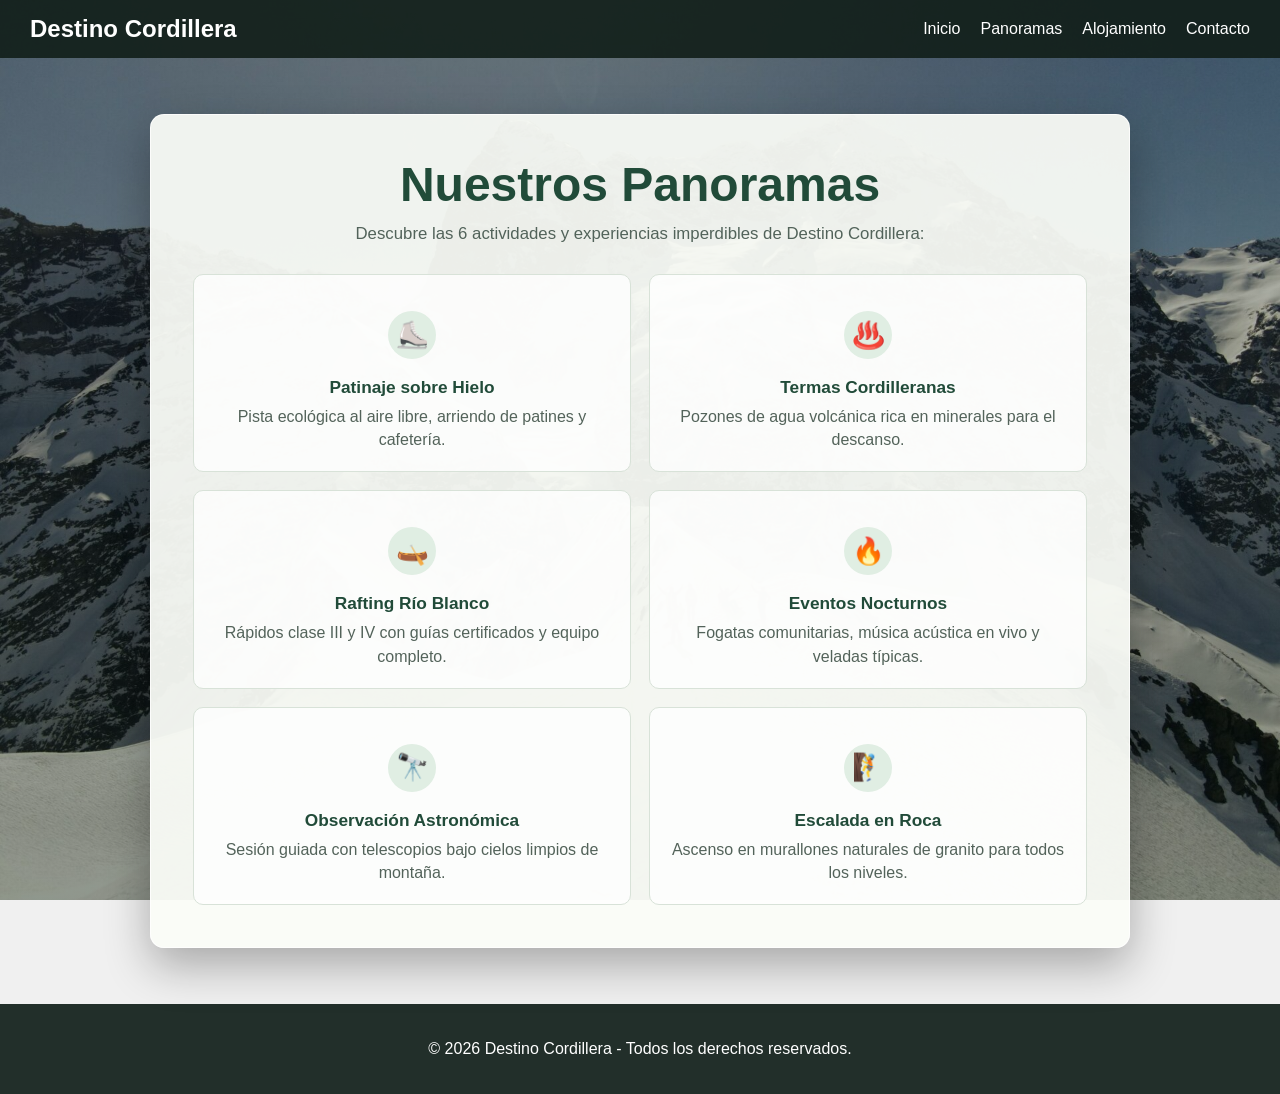
==== pagina1.html @ 20344a06 "panoramas.html actualizado a pagina1.html con intención de cumplir con la rúbrica establecida el nom" ====
<!DOCTYPE html>
<html lang="es">
<head>
  <meta charset="UTF-8">
  <meta name="viewport" content="width=device-width, initial-scale=1.0">
  <title>Destino Cordillera - Panoramas</title>
  <link rel="stylesheet" href="css/styles.css">
</head>
<body class="pagina-panoramas">

  <header>
    <nav>
      <h2>Destino Cordillera</h2>
      <ul>
        <li><a href="index.html">Inicio</a></li>
        <li><a href="pagina1.html">Panoramas</a></li>
        <li><a href="alojamiento-gastronomia.html">Alojamiento</a></li>
        <li><a href="contacto.html">Contacto</a></li>
      </ul>
    </nav>
  </header>

  <main class="contenedor-principal-panoramas">
    
    <section class="ventana-central">
      <h1>Nuestros Panoramas</h1>
      <p class="subtitulo-ventana">Descubre las 6 actividades y experiencias imperdibles de Destino Cordillera:</p>
      
      <div class="contenedor-etiquetas">
        
        <article class="etiqueta-panorama panorama-interactivo">
          <img class="imagen-panorama" src="img/patinaje.jpg" alt="Personas patinando sobre hielo en la cordillera">
          <span class="icono">⛸️</span>
          <div class="texto-etiqueta">
            <h3>Patinaje sobre Hielo</h3>
            <p>Pista ecológica al aire libre, arriendo de patines y cafetería.</p>
          </div>
        </article>

        <article class="etiqueta-panorama panorama-interactivo">
          <img class="imagen-panorama" src="img/termas.jpg" alt="Pozones de aguas termales en la cordillera">
          <span class="icono">♨️</span>
          <div class="texto-etiqueta">
            <h3>Termas Cordilleranas</h3>
            <p>Pozones de agua volcánica rica en minerales para el descanso.</p>
          </div>
        </article>

        <article class="etiqueta-panorama panorama-interactivo">
          <img class="imagen-panorama" src="img/rafting.jpg" alt="Personas practicando rafting en un río de montaña">
          <span class="icono">🛶</span>
          <div class="texto-etiqueta">
            <h3>Rafting Río Blanco</h3>
            <p>Rápidos clase III y IV con guías certificados y equipo completo.</p>
          </div>
        </article>

        <article class="etiqueta-panorama panorama-interactivo">
          <img class="imagen-panorama" src="img/nocturno.jpg" alt="Fogata de un evento nocturno en la cordillera">
          <span class="icono">🔥</span>
          <div class="texto-etiqueta">
            <h3>Eventos Nocturnos</h3>
            <p>Fogatas comunitarias, música acústica en vivo y veladas típicas.</p>
          </div>
        </article>

        <article class="etiqueta-panorama panorama-interactivo">
          <img class="imagen-panorama" src="img/astronomia.jpg" alt="Observación de estrellas en la cordillera">
          <span class="icono">🔭</span>
          <div class="texto-etiqueta">
            <h3>Observación Astronómica</h3>
            <p>Sesión guiada con telescopios bajo cielos limpios de montaña.</p>
          </div>
        </article>

        <!-- 6. Escalada en Roca -->
        <article class="etiqueta-panorama panorama-interactivo">
          <img class="imagen-panorama" src="img/Escalada.jpg" alt="Persona escalando una pared de roca en la cordillera">
          <span class="icono">🧗</span>
          <div class="texto-etiqueta">
            <h3>Escalada en Roca</h3>
            <p>Ascenso en murallones naturales de granito para todos los niveles.</p>
          </div>
        </article>

      </div>
    </section>

  </main>

  <footer>
    <p>&copy; 2026 Destino Cordillera - Todos los derechos reservados.</p>
  </footer>

</body>
</html>
---- css/styles.css ----
body {
  margin: 0;
  font-family: sans-serif;
  background-color: #f0f0f0;
}

header {
  background-color: #222222;
  padding: 15px 30px;
}

nav {
  display: flex;
  justify-content: space-between;
  align-items: center;
}

nav h2 {
  color: white;
  margin: 0;
}

nav ul {
  list-style: none;
  display: flex;
  gap: 20px;
  margin: 0;
  padding: 0;
}

nav a {
  color: white;
  text-decoration: none;
}

.hero {
  background-image: url('../img/inicio.jpg');
  background-repeat: no-repeat;
  background-size: cover;
  background-position: center;
  min-height: 450px;
  text-align: center;
  padding: 50px 20px;
}

.cuadro-texto {
  background-color: black;
  opacity: 0.85;
  color: white;
  padding: 30px;
  max-width: 650px;
  margin: 0 auto;
  border-radius: 8px;
}

.cuadro-texto a {
  color: #4da6ff;
  margin: 0 10px;
}

.atractivos {
  padding: 40px 20px;
  text-align: center;
}

.tarjeta {
  background-color: white;
  padding: 20px;
  margin: 15px auto;
  max-width: 600px;
  border-radius: 6px;
}

footer {
  background-color: #222222;
  color: white;
  text-align: center;
  padding: 20px;
}
.pagina-panoramas {
  min-height: 100vh;
  color: #18251f;
  background-image: linear-gradient(rgba(8, 25, 19, 0.3), rgba(8, 25, 19, 0.45)), url('../img/fondo-panoramas.jpg');
  background-size: cover;
  background-position: center;
  background-attachment: fixed;
}

.pagina-panoramas header {
  background-color: rgba(17, 31, 25, 0.9);
}

.contenedor-principal-panoramas {
  display: flex;
  justify-content: center;
  align-items: center;
  min-height: calc(100vh - 150px);
  padding: 56px 20px;
  box-sizing: border-box;
}

.ventana-central {
  width: min(100%, 980px);
  padding: 42px;
  box-sizing: border-box;
  text-align: center;
  background-color: rgba(250, 252, 247, 0.94);
  border: 1px solid rgba(255, 255, 255, 0.8);
  border-radius: 14px;
  box-shadow: 0 18px 45px rgba(0, 0, 0, 0.3);
}

.ventana-central h1 {
  margin: 0;
  color: #214b39;
  font-size: clamp(2rem, 4vw, 3rem);
}

.subtitulo-ventana {
  max-width: 650px;
  margin: 12px auto 30px;
  color: #52635a;
  font-size: 1.05rem;
}

.contenedor-etiquetas {
  display: grid;
  grid-template-columns: repeat(2, minmax(0, 1fr));
  gap: 18px;
  text-align: left;
}

.etiqueta-panorama {
  display: flex;
  align-items: flex-start;
  gap: 16px;
  min-height: 128px;
  padding: 20px;
  box-sizing: border-box;
  background-color: rgba(255, 255, 255, 0.78);
  border: 1px solid #d8e2d8;
  border-radius: 10px;
  transition: transform 180ms ease, box-shadow 180ms ease;
}

.etiqueta-panorama:hover {
  transform: translateY(-3px);
  box-shadow: 0 8px 18px rgba(33, 75, 57, 0.14);
}

.panorama-interactivo {
  overflow: hidden;
  flex-direction: column;
  align-items: center;
  text-align: center;
}

.panorama-interactivo .texto-etiqueta {
  width: 100%;
}

.imagen-panorama {
  grid-column: 1 / -1;
  width: 100%;
  max-height: 0;
  object-fit: cover;
  border-radius: 8px;
  opacity: 0;
  transition: max-height 220ms ease, opacity 220ms ease;
}

.panorama-interactivo:hover {
  display: grid;
  grid-template-columns: 48px minmax(0, 1fr);
  align-items: start;
  text-align: left;
}

.panorama-interactivo:hover .imagen-panorama {
  max-height: 170px;
  opacity: 1;
}

.icono {
  display: grid;
  flex: 0 0 48px;
  width: 48px;
  height: 48px;
  place-items: center;
  border-radius: 50%;
  background-color: #e0eee3;
  font-size: 1.65rem;
}

.texto-etiqueta h3 {
  margin: 2px 0 7px;
  color: #214b39;
  font-size: 1.08rem;
}

.texto-etiqueta p {
  margin: 0;
  color: #53635a;
  line-height: 1.45;
}

.pagina-panoramas footer {
  background-color: rgba(17, 31, 25, 0.92);
}

@media (max-width: 700px) {
  .pagina-panoramas {
    background-attachment: scroll;
  }

  .contenedor-principal-panoramas {
    min-height: auto;
    padding: 32px 14px 44px;
  }

  .ventana-central {
    padding: 28px 18px;
  }

  .contenedor-etiquetas {
    grid-template-columns: 1fr;
  }
}
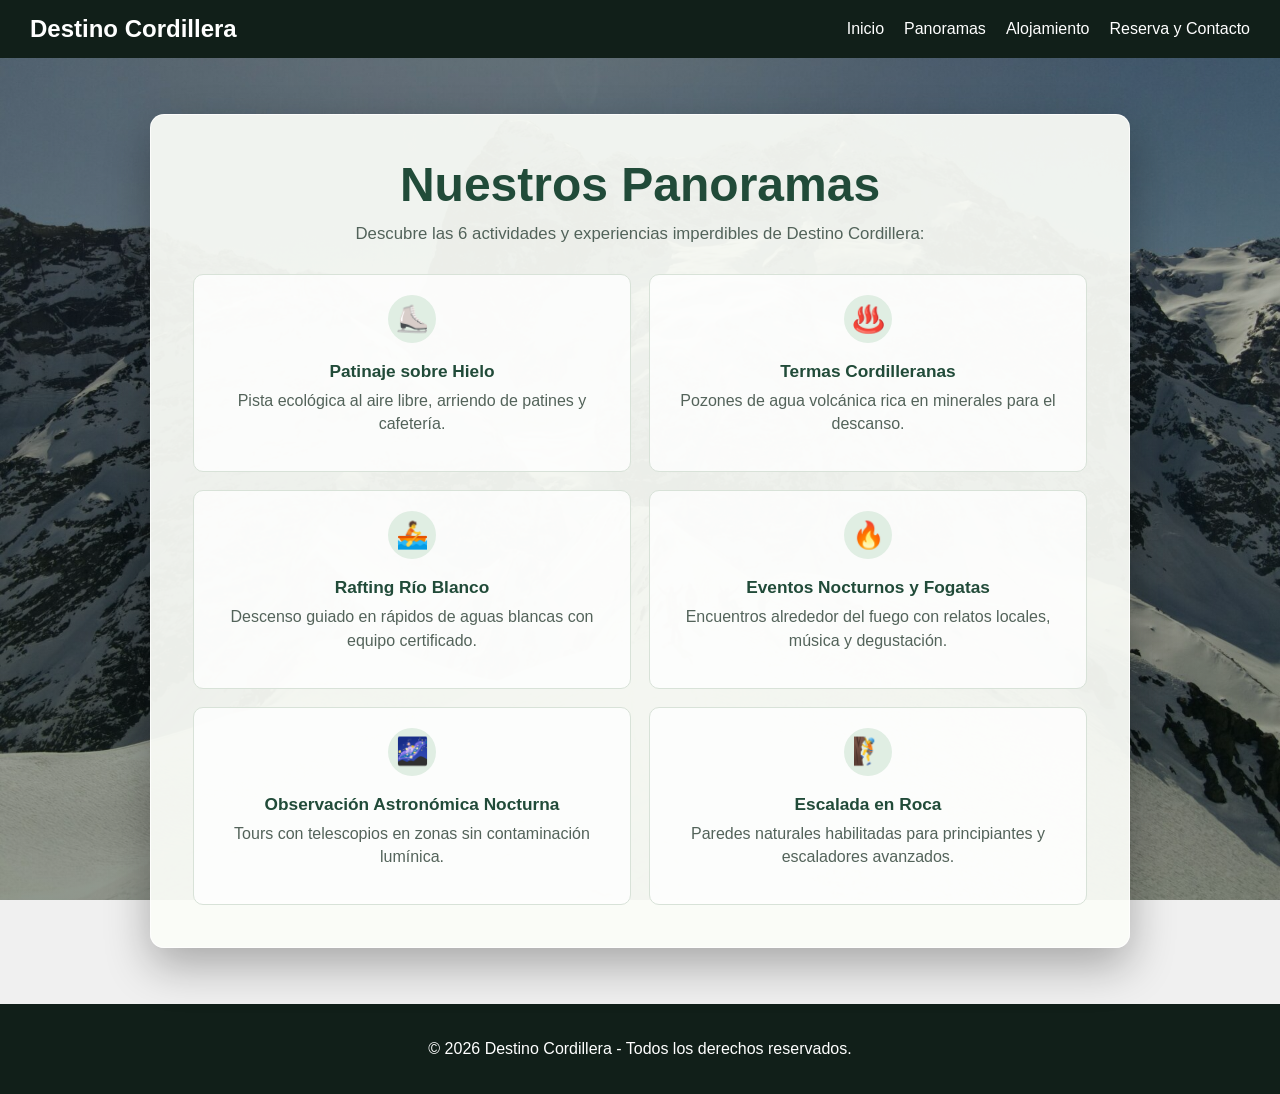
==== commit 5df8b2be: "enlaza pagina1 con pagina3 en barra de navegacion" ====
--- a/pagina1.html
+++ b/pagina1.html
@@ -14,78 +14,75 @@
       <ul>
         <li><a href="index.html">Inicio</a></li>
         <li><a href="pagina1.html">Panoramas</a></li>
-        <li><a href="alojamiento-gastronomia.html">Alojamiento</a></li>
-        <li><a href="contacto.html">Contacto</a></li>
+        <li><a href="pagina2.html">Alojamiento</a></li>
+        <li><a href="pagina3.html">Reserva y Contacto</a></li>
       </ul>
     </nav>
   </header>
 
   <main class="contenedor-principal-panoramas">
-    
-    <section class="ventana-central">
+    <div class="ventana-central">
       <h1>Nuestros Panoramas</h1>
       <p class="subtitulo-ventana">Descubre las 6 actividades y experiencias imperdibles de Destino Cordillera:</p>
-      
-      <div class="contenedor-etiquetas">
-        
+
+      <section class="contenedor-etiquetas">
+
         <article class="etiqueta-panorama panorama-interactivo">
-          <img class="imagen-panorama" src="img/patinaje.jpg" alt="Personas patinando sobre hielo en la cordillera">
-          <span class="icono">⛸️</span>
+          <div class="icono">⛸️</div>
           <div class="texto-etiqueta">
             <h3>Patinaje sobre Hielo</h3>
             <p>Pista ecológica al aire libre, arriendo de patines y cafetería.</p>
           </div>
+          <img src="img/fondo-panoramas.jpg" alt="Patinaje sobre Hielo" class="imagen-panorama">
         </article>
 
         <article class="etiqueta-panorama panorama-interactivo">
-          <img class="imagen-panorama" src="img/termas.jpg" alt="Pozones de aguas termales en la cordillera">
-          <span class="icono">♨️</span>
+          <div class="icono">♨️</div>
           <div class="texto-etiqueta">
             <h3>Termas Cordilleranas</h3>
             <p>Pozones de agua volcánica rica en minerales para el descanso.</p>
           </div>
+          <img src="img/fondo-panoramas.jpg" alt="Termas Cordilleranas" class="imagen-panorama">
         </article>
 
         <article class="etiqueta-panorama panorama-interactivo">
-          <img class="imagen-panorama" src="img/rafting.jpg" alt="Personas practicando rafting en un río de montaña">
-          <span class="icono">🛶</span>
+          <div class="icono">🚣</div>
           <div class="texto-etiqueta">
             <h3>Rafting Río Blanco</h3>
-            <p>Rápidos clase III y IV con guías certificados y equipo completo.</p>
+            <p>Descenso guiado en rápidos de aguas blancas con equipo certificado.</p>
           </div>
+          <img src="img/fondo-panoramas.jpg" alt="Rafting Río Blanco" class="imagen-panorama">
         </article>
 
         <article class="etiqueta-panorama panorama-interactivo">
-          <img class="imagen-panorama" src="img/nocturno.jpg" alt="Fogata de un evento nocturno en la cordillera">
-          <span class="icono">🔥</span>
+          <div class="icono">🔥</div>
           <div class="texto-etiqueta">
-            <h3>Eventos Nocturnos</h3>
-            <p>Fogatas comunitarias, música acústica en vivo y veladas típicas.</p>
+            <h3>Eventos Nocturnos y Fogatas</h3>
+            <p>Encuentros alrededor del fuego con relatos locales, música y degustación.</p>
           </div>
+          <img src="img/fondo-panoramas.jpg" alt="Eventos Nocturnos y Fogatas" class="imagen-panorama">
         </article>
 
         <article class="etiqueta-panorama panorama-interactivo">
-          <img class="imagen-panorama" src="img/astronomia.jpg" alt="Observación de estrellas en la cordillera">
-          <span class="icono">🔭</span>
+          <div class="icono">🌌</div>
           <div class="texto-etiqueta">
-            <h3>Observación Astronómica</h3>
-            <p>Sesión guiada con telescopios bajo cielos limpios de montaña.</p>
+            <h3>Observación Astronómica Nocturna</h3>
+            <p>Tours con telescopios en zonas sin contaminación lumínica.</p>
           </div>
+          <img src="img/fondo-panoramas.jpg" alt="Observación Astronómica Nocturna" class="imagen-panorama">
         </article>
 
-        <!-- 6. Escalada en Roca -->
         <article class="etiqueta-panorama panorama-interactivo">
-          <img class="imagen-panorama" src="img/Escalada.jpg" alt="Persona escalando una pared de roca en la cordillera">
-          <span class="icono">🧗</span>
+          <div class="icono">🧗</div>
           <div class="texto-etiqueta">
             <h3>Escalada en Roca</h3>
-            <p>Ascenso en murallones naturales de granito para todos los niveles.</p>
+            <p>Paredes naturales habilitadas para principiantes y escaladores avanzados.</p>
           </div>
+          <img src="img/fondo-panoramas.jpg" alt="Escalada en Roca" class="imagen-panorama">
         </article>
 
-      </div>
-    </section>
-
+      </section>
+    </div>
   </main>
 
   <footer>
--- a/css/styles.css
+++ b/css/styles.css
@@ -5,7 +5,7 @@
 }
 
 header {
-  background-color: #222222;
+  background-color: #111f19;
   padding: 15px 30px;
 }
 
@@ -72,11 +72,12 @@
 }
 
 footer {
-  background-color: #222222;
+  background-color: #111f19;
   color: white;
   text-align: center;
   padding: 20px;
 }
+
 .pagina-panoramas {
   min-height: 100vh;
   color: #18251f;
@@ -84,10 +85,6 @@
   background-size: cover;
   background-position: center;
   background-attachment: fixed;
-}
-
-.pagina-panoramas header {
-  background-color: rgba(17, 31, 25, 0.9);
 }
 
 .contenedor-principal-panoramas {
@@ -204,10 +201,6 @@
   line-height: 1.45;
 }
 
-.pagina-panoramas footer {
-  background-color: rgba(17, 31, 25, 0.92);
-}
-
 @media (max-width: 700px) {
   .pagina-panoramas {
     background-attachment: scroll;
@@ -226,3 +219,168 @@
     grid-template-columns: 1fr;
   }
 }
+.pagina-contacto {
+  min-height: 100vh;
+  color: #1c3328;
+  background-image: linear-gradient(rgba(15, 40, 29, 0.52), rgba(15, 40, 29, 0.66)), url('../img/inicio.jpg');
+  background-size: cover;
+  background-position: center;
+  background-attachment: fixed;
+}
+
+.contenedor-principal-contacto {
+  display: flex;
+  justify-content: center;
+  padding: 48px 20px 64px;
+}
+
+.ventana-contacto {
+  width: min(100%, 1050px);
+  padding: 38px;
+  box-sizing: border-box;
+  background-color: rgba(250, 252, 247, 0.96);
+  border: 1px solid rgba(255, 255, 255, 0.9);
+  border-radius: 14px;
+  box-shadow: 0 18px 45px rgba(0, 0, 0, 0.32);
+}
+
+.banner-titulo {
+  margin-bottom: 30px;
+  text-align: center;
+}
+
+.banner-titulo h1 {
+  margin: 0 0 10px;
+  color: #214b39;
+  font-size: clamp(2rem, 4vw, 3rem);
+}
+
+.banner-titulo p,
+.bajada-form,
+.tarjeta-info-mapa p {
+  color: #52635a;
+  line-height: 1.5;
+}
+
+.layout-contacto {
+  display: grid;
+  grid-template-columns: minmax(0, 1.08fr) minmax(280px, 0.92fr);
+  gap: 24px;
+}
+
+.caja-formulario,
+.caja-informacion > div {
+  padding: 26px;
+  background-color: rgba(255, 255, 255, 0.78);
+  border: 1px solid #d8e2d8;
+  border-radius: 10px;
+}
+
+.caja-formulario h2,
+.caja-informacion h2 {
+  margin-top: 0;
+  color: #214b39;
+}
+
+.formulario-turismo,
+.grupo-campo,
+.campo-mitad {
+  display: grid;
+  gap: 8px;
+}
+
+.formulario-turismo {
+  gap: 17px;
+}
+
+.grupo-campo-doble {
+  display: grid;
+  grid-template-columns: 1fr 1fr;
+  gap: 14px;
+}
+
+.grupo-campo label,
+.campo-mitad label {
+  color: #355344;
+  font-weight: 600;
+}
+
+.formulario-turismo input,
+.formulario-turismo select,
+.formulario-turismo textarea {
+  width: 100%;
+  box-sizing: border-box;
+  padding: 11px 12px;
+  border: 1px solid #c5d4c8;
+  border-radius: 6px;
+  background-color: #fff;
+  color: #1c3328;
+  font: inherit;
+}
+
+.formulario-turismo textarea {
+  resize: vertical;
+}
+
+.btn-enviar-reserva {
+  padding: 13px 18px;
+  border: 0;
+  border-radius: 6px;
+  background-color: #214b39;
+  color: #fff;
+  font: inherit;
+  font-weight: 700;
+  cursor: pointer;
+}
+
+.btn-enviar-reserva:hover,
+.btn-enviar-reserva:focus-visible {
+  background-color: #2d6750;
+}
+
+.caja-informacion {
+  display: grid;
+  align-content: start;
+  gap: 24px;
+}
+
+.lista-datos {
+  display: grid;
+  gap: 16px;
+  margin: 0;
+  padding: 0;
+  list-style: none;
+  line-height: 1.5;
+}
+
+.contenedor-mapa iframe {
+  display: block;
+  width: 100%;
+  border: 0;
+  border-radius: 8px;
+}
+
+@media (max-width: 760px) {
+  .pagina-contacto {
+    background-attachment: scroll;
+  }
+
+  .contenedor-principal-contacto {
+    padding: 30px 14px 48px;
+  }
+
+  .ventana-contacto {
+    padding: 25px 16px;
+  }
+
+  .layout-contacto,
+  .grupo-campo-doble {
+    grid-template-columns: 1fr;
+  }
+
+  .caja-formulario,
+  .caja-informacion > div {
+    padding: 20px;
+  }
+
+}
